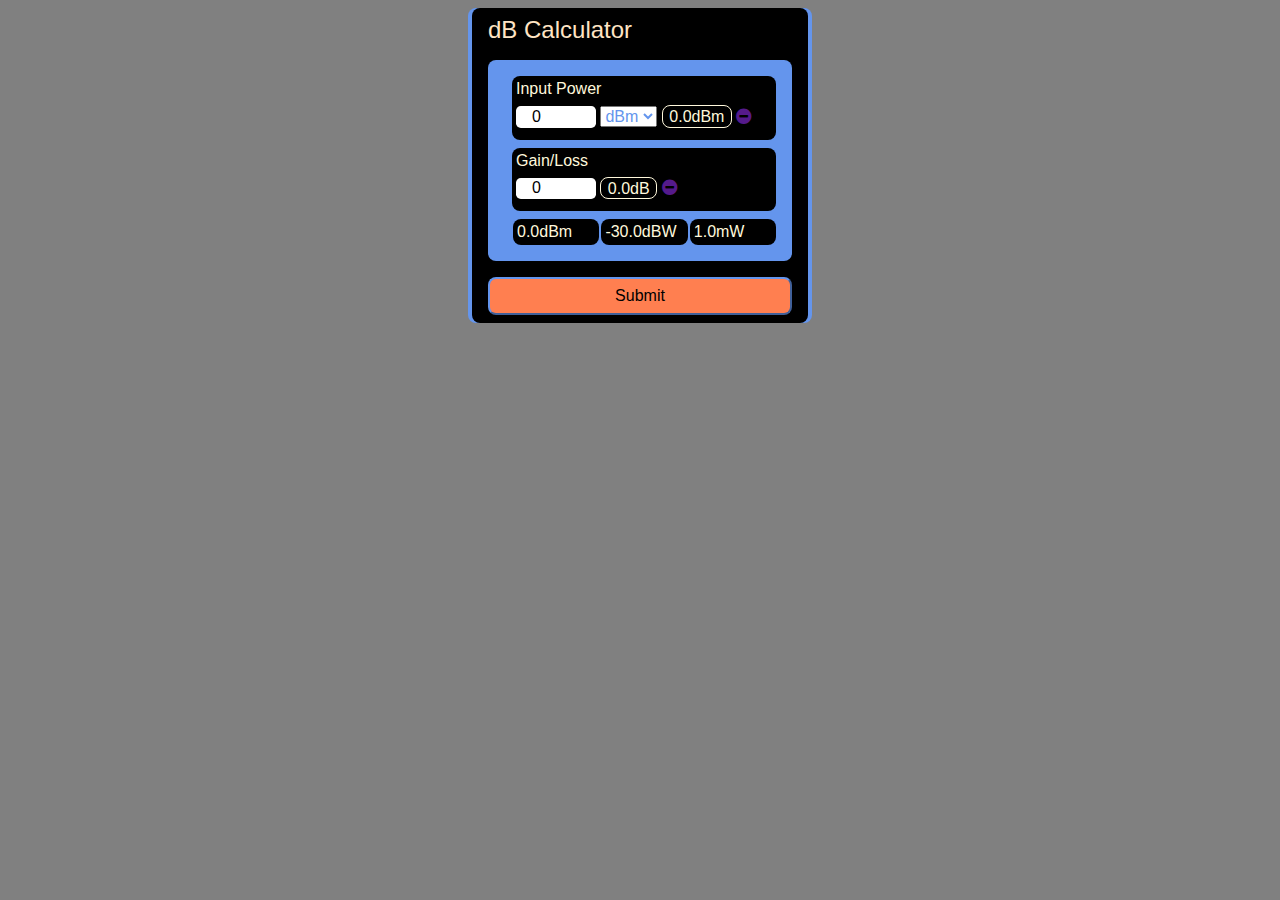
==== index.html @ 2252a088 "Add files via upload" ====
<!DOCTYPE html>
<html lang="en">
  <head>
    <meta charset="UTF-8" />
    <meta name="viewport" content="width=device-width, initial-scale=1.0" />
    <link rel="stylesheet" href="https://cdnjs.cloudflare.com/ajax/libs/font-awesome/5.13.0/css/all.min.css">
    <link rel="stylesheet" href="style.css" />
    <title>DB_Calculator</title>
  </head>
  <body>
    <div class="container">
      <form class="form" id="form">
        <div class="">
          <label class="title">dB Calculator<span></label>
        </div>
        <ul>
          <div class="grid-container">
            <li>Input Power
              <div class="padding-top-bot">
                <input autocomplete="off" type="number" inputmode="tel" value="0" class="input" id="input-power" onclick="this.select()">
                <select name="units" id="units">
                  <option value="dBm">dBm</option>
                  <option value="dBW">dBW</option>
                  <option value="W">W</option>
                </select>  
              <span id="input-capture">0.0dBm</span>
              <a class="clr" href=""><i class="fas fa-minus-circle"></i></a></td>
              </div>
            </li>
          </div>
          <div class="grid-container">
            <li>Gain/Loss
              <div class="padding-top-bot">
                <input autocomplete="off" inputmode="decimal" value="0" class="input gain" id="gain-loss" onclick="this.select()">
                <span id="gain-capture">0.0dB</span>
                <a class="clr" href=""><i class="fas fa-minus-circle"></i></a>
              </div>
            </li> 
          </div>
          <div class="grid-container">
            <li class="grid-item" id="dBm">0.0dBm</li>
            <li class="grid-item" id="dBW">-30.0dBW</li>
            <li class="grid-item" id="W">1.0mW</li>
          </div>
        </ul>
        <button class="button" type="submit" id="submit">Submit</button>
      </form>
    </div>
    <script src="app.js"></script>
  </body>
</html>
---- style.css ----
body {
  background-color: grey;
  font-family: Arial, Helvetica, sans-serif;
}
.float-left {
    margin-left: 8rem;
}
.container {
    width: 21.5rem;
    background-color: cornflowerblue;
    border-radius: 0.5rem;
    margin: auto;
}
form {
    width: 19rem;
    background-color: black;
    color: bisque;
    border-radius: 0.5rem;
    padding: 0.5rem 1rem;
    margin: auto;
}
.title {
    font-size: x-large;
}
.grid-container {
    width: auto;
    margin: 0.5rem;
    display: grid;
    grid-template-columns: auto auto auto;
}
.gain-loss-table {
    width: 16rem;
    background-color:black;
    color: cornsilk;
    border-radius: 0.5rem;
    border-color: cornsilk;
    border-style: solid;
    border-width: 1px;
}
button {
    background-color: coral;
    border-color: cornflowerblue;
    font-size: medium;
    outline: none;
    color: black;
    padding: 0.5rem 1rem;
    border-radius: 0.5rem;
    width: 100%;
}
button:active {
    background-color: grey;
    color: cornsilk;
}
ul {
    width: 17rem;
    background-color: cornflowerblue;
    border-radius: 0.5rem;
    list-style: none;
    padding: 0.5rem 1rem;
 }
li {
    margin: 0rem ;
    width: 16rem;
    background-color: black;
    color: cornsilk;
    padding: 0.25rem;
    border-radius: 0.5rem;
}
.input {
    padding: 0.1rem 1rem;
    border-radius: 0.3rem;
    width: 3rem;
    border: none;
    border-width: 2px;
    font-size: medium;
}
#input-capture {
    padding: 0.1rem 0.4rem;
    border-style: solid;
    border-color: cornsilk;
    border-width: 1px;
    border-radius: 0.5rem;
}
#gain-capture {
    padding: 0.1rem 0.4rem;
    margin-left: 0rem;
    border-style: solid;
    border-color: cornsilk;
    border-width: 1px;
    border-radius: 0.5rem;
}
.input-element {
    width: 3rem;
    padding: 0.5rem 0.5rem;
    border-radius: 0.8rem;
    border: none;
}
.grid-item {
    width: 4.9rem;
    margin: 0px 1px;
}
select {
    color: cornflowerblue;
    font-size: medium;
}
.padding-top-bot {
    padding: 0.5rem 0rem;
}
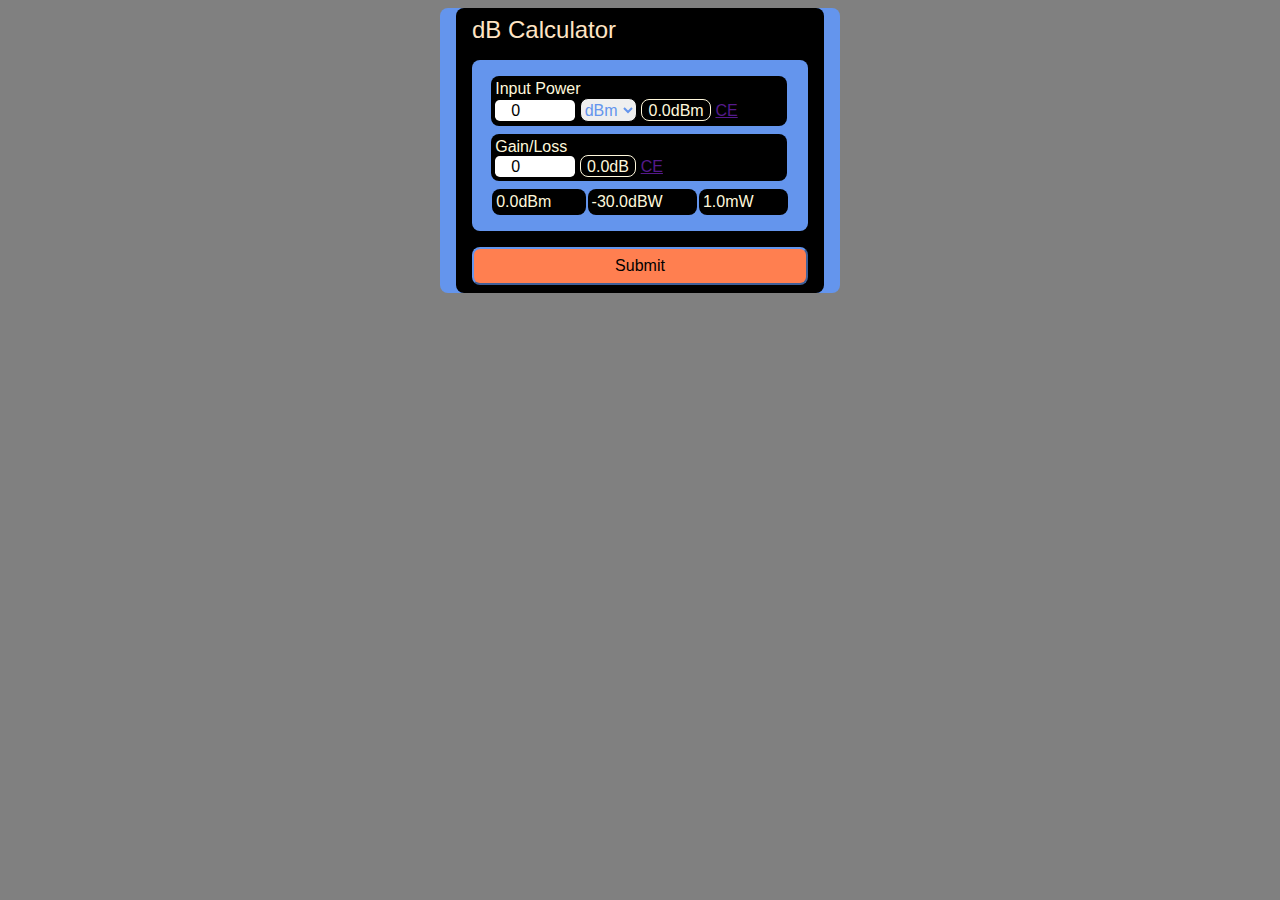
==== commit b69debf9: "Add files via upload" ====
--- a/index.html
+++ b/index.html
@@ -13,27 +13,25 @@
         <div class="">
           <label class="title">dB Calculator<span></label>
         </div>
-        <ul>
+        <ul id="form-inputs">
           <div class="grid-container">
             <li>Input Power
-              <div class="padding-top-bot">
-                <input autocomplete="off" type="number" inputmode="tel" value="0" class="input" id="input-power" onclick="this.select()">
+              <div class="padding-top-bot"><input autocomplete="off" value="0" class="input" id="input-power" onclick="this.select()">
                 <select name="units" id="units">
                   <option value="dBm">dBm</option>
                   <option value="dBW">dBW</option>
                   <option value="W">W</option>
                 </select>  
               <span id="input-capture">0.0dBm</span>
-              <a class="clr" href=""><i class="fas fa-minus-circle"></i></a></td>
+              <a class="clr" href="">CE</a></td>
               </div>
             </li>
           </div>
           <div class="grid-container">
             <li>Gain/Loss
-              <div class="padding-top-bot">
-                <input autocomplete="off" inputmode="decimal" value="0" class="input gain" id="gain-loss" onclick="this.select()">
+              <div class="padding-top-bot"><input autocomplete="off" value="0" class="input gain" id="gain-loss" onclick="this.select()">
                 <span id="gain-capture">0.0dB</span>
-                <a class="clr" href=""><i class="fas fa-minus-circle"></i></a>
+                <a class="clr" href="">CE</a>
               </div>
             </li> 
           </div>
@@ -43,7 +41,7 @@
             <li class="grid-item" id="W">1.0mW</li>
           </div>
         </ul>
-        <button class="button" type="submit" id="submit">Submit</button>
+        <button class="button" type="submit" id="submit" name="mySubmit">Submit</button>
       </form>
     </div>
     <script src="app.js"></script>
--- a/style.css
+++ b/style.css
@@ -6,13 +6,13 @@
     margin-left: 8rem;
 }
 .container {
-    width: 21.5rem;
+    width: 25rem;
     background-color: cornflowerblue;
     border-radius: 0.5rem;
     margin: auto;
 }
 form {
-    width: 19rem;
+    width: 21rem;
     background-color: black;
     color: bisque;
     border-radius: 0.5rem;
@@ -24,7 +24,7 @@
 }
 .grid-container {
     width: auto;
-    margin: 0.5rem;
+    margin: 0.5rem 0.2rem;
     display: grid;
     grid-template-columns: auto auto auto;
 }
@@ -52,15 +52,14 @@
     color: cornsilk;
 }
 ul {
-    width: 17rem;
+    width:auto;
     background-color: cornflowerblue;
     border-radius: 0.5rem;
     list-style: none;
     padding: 0.5rem 1rem;
  }
 li {
-    margin: 0rem ;
-    width: 16rem;
+    width: 18rem;
     background-color: black;
     color: cornsilk;
     padding: 0.25rem;
@@ -78,7 +77,7 @@
     padding: 0.1rem 0.4rem;
     border-style: solid;
     border-color: cornsilk;
-    border-width: 1px;
+    border-width: 0.5px;
     border-radius: 0.5rem;
 }
 #gain-capture {
@@ -86,26 +85,21 @@
     margin-left: 0rem;
     border-style: solid;
     border-color: cornsilk;
-    border-width: 1px;
+    border-width: 0.5px;
     border-radius: 0.5rem;
 }
-.input-element {
-    width: 3rem;
-    padding: 0.5rem 0.5rem;
-    border-radius: 0.8rem;
-    border: none;
-}
 .grid-item {
-    width: 4.9rem;
+    width: auto;
     margin: 0px 1px;
 }
 select {
     color: cornflowerblue;
     font-size: medium;
-}
-.padding-top-bot {
-    padding: 0.5rem 0rem;
+    border-color: black;
+    border-radius: 0.5rem;
+    height: 1.5rem;
 }
 
 
 
+
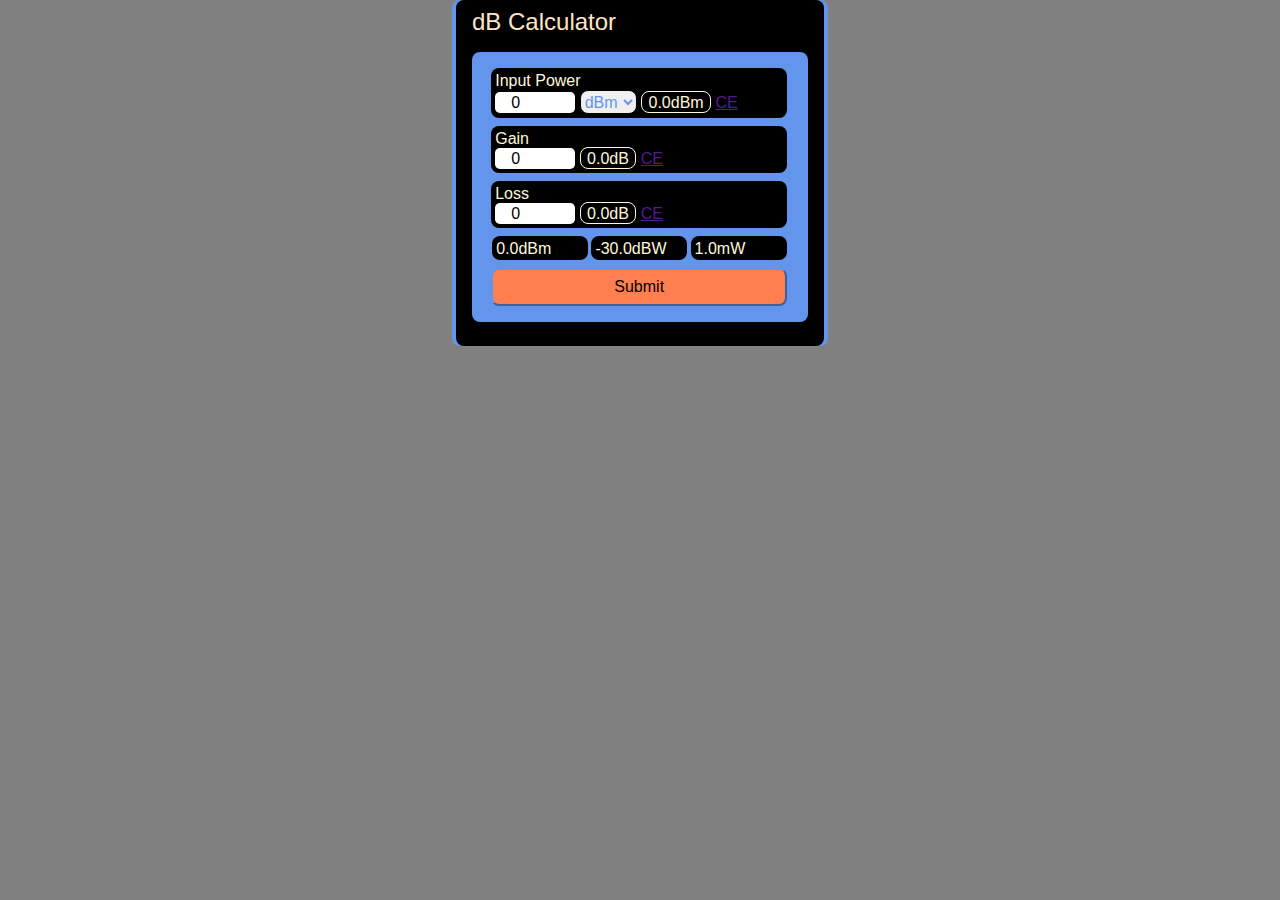
==== commit b22d3240: "Add files via upload" ====
--- a/index.html
+++ b/index.html
@@ -21,6 +21,7 @@
                   <option value="dBm">dBm</option>
                   <option value="dBW">dBW</option>
                   <option value="W">W</option>
+                  <option value="mW">mW</option>
                 </select>  
               <span id="input-capture">0.0dBm</span>
               <a class="clr" href="">CE</a></td>
@@ -28,20 +29,32 @@
             </li>
           </div>
           <div class="grid-container">
-            <li>Gain/Loss
-              <div class="padding-top-bot"><input autocomplete="off" value="0" class="input gain" id="gain-loss" onclick="this.select()">
+            <li>Gain
+              <div class="padding-top-bot"><input autocomplete="off" value="0" class="input gain" id="gain" onclick="this.select()">
                 <span id="gain-capture">0.0dB</span>
                 <a class="clr" href="">CE</a>
               </div>
             </li> 
           </div>
+
+          <div class="grid-container">
+            <li>Loss
+              <div class="padding-top-bot"><input autocomplete="off" value="0" class="input loss" id="loss" onclick="this.select()">
+                <span id="loss-capture">0.0dB</span>
+                <a class="clr" href="">CE</a>
+              </div>
+            </li> 
+          </div>
+
           <div class="grid-container">
             <li class="grid-item" id="dBm">0.0dBm</li>
             <li class="grid-item" id="dBW">-30.0dBW</li>
             <li class="grid-item" id="W">1.0mW</li>
           </div>
+          <div class="grid-container">
+            <button class="button" type="submit" id="submit" name="mySubmit">Submit</button>
+          </div>
         </ul>
-        <button class="button" type="submit" id="submit" name="mySubmit">Submit</button>
       </form>
     </div>
     <script src="app.js"></script>
--- a/style.css
+++ b/style.css
@@ -1,12 +1,13 @@
 body {
   background-color: grey;
   font-family: Arial, Helvetica, sans-serif;
+  margin: 0rem;
 }
 .float-left {
     margin-left: 8rem;
 }
 .container {
-    width: 25rem;
+    width: 23.5rem;
     background-color: cornflowerblue;
     border-radius: 0.5rem;
     margin: auto;
@@ -45,7 +46,7 @@
     color: black;
     padding: 0.5rem 1rem;
     border-radius: 0.5rem;
-    width: 100%;
+    width: 18.5rem;
 }
 button:active {
     background-color: grey;
@@ -80,7 +81,7 @@
     border-width: 0.5px;
     border-radius: 0.5rem;
 }
-#gain-capture {
+#gain-capture, #loss-capture {
     padding: 0.1rem 0.4rem;
     margin-left: 0rem;
     border-style: solid;
@@ -89,7 +90,8 @@
     border-radius: 0.5rem;
 }
 .grid-item {
-    width: auto;
+    width: 5.5rem;
+    height: 1rem;
     margin: 0px 1px;
 }
 select {
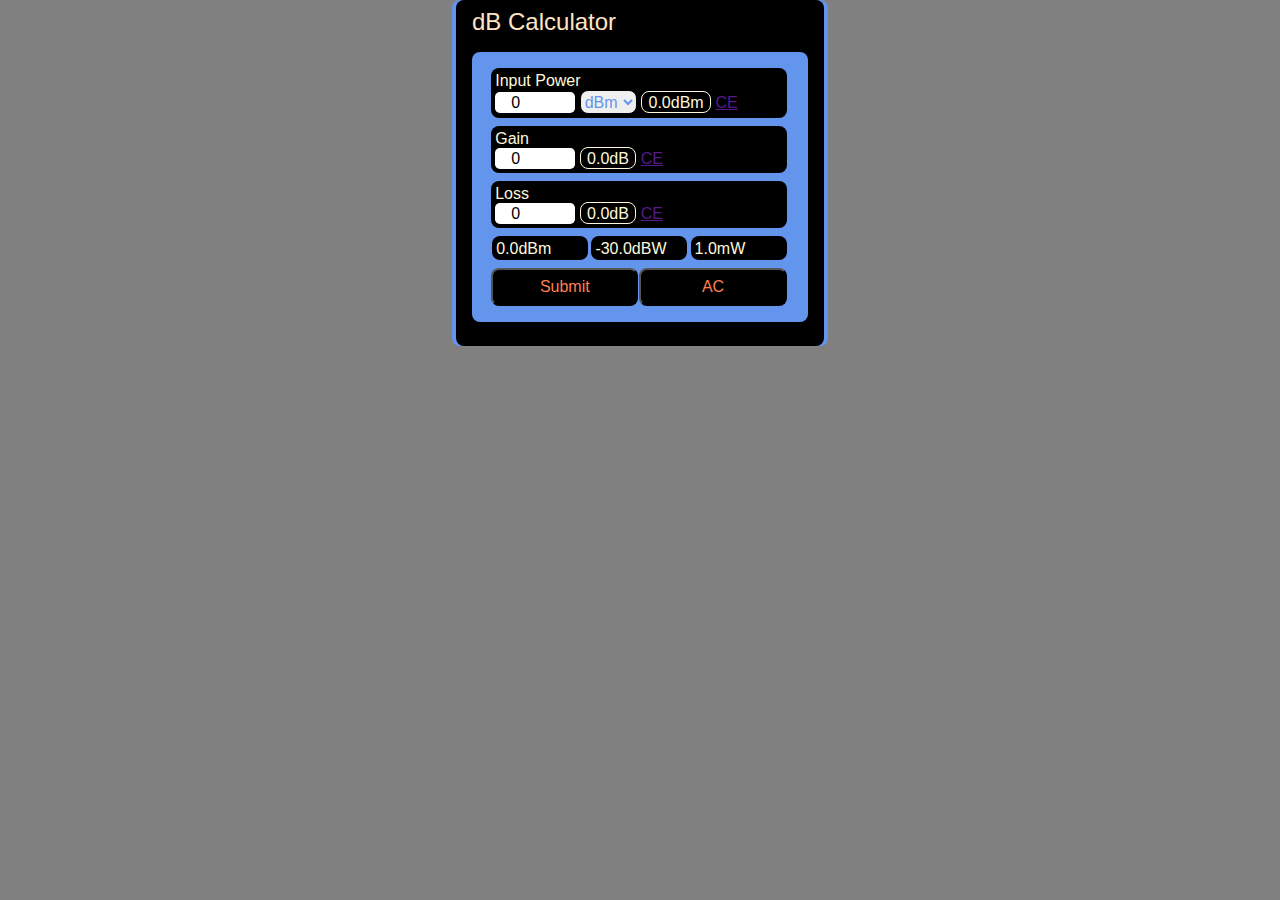
==== commit 5c3009da: "Add files via upload" ====
--- a/index.html
+++ b/index.html
@@ -30,22 +30,20 @@
           </div>
           <div class="grid-container">
             <li>Gain
-              <div class="padding-top-bot"><input autocomplete="off" value="0" class="input gain" id="gain" onclick="this.select()">
+              <div class="padding-top-bot"><input autocomplete="off" value="0" type="number" oninput="this.value = Math.abs(this.value)" class="input gain" id="gain" onclick="this.select()">
                 <span id="gain-capture">0.0dB</span>
                 <a class="clr" href="">CE</a>
               </div>
             </li> 
           </div>
-
           <div class="grid-container">
             <li>Loss
-              <div class="padding-top-bot"><input autocomplete="off" value="0" class="input loss" id="loss" onclick="this.select()">
+              <div class="padding-top-bot"><input autocomplete="off" value="0" type="number" oninput="this.value = Math.abs(this.value)" class="input loss" id="loss" onclick="this.select()">
                 <span id="loss-capture">0.0dB</span>
                 <a class="clr" href="">CE</a>
               </div>
             </li> 
           </div>
-
           <div class="grid-container">
             <li class="grid-item" id="dBm">0.0dBm</li>
             <li class="grid-item" id="dBW">-30.0dBW</li>
@@ -53,6 +51,7 @@
           </div>
           <div class="grid-container">
             <button class="button" type="submit" id="submit" name="mySubmit">Submit</button>
+            <button class="button" type="click" id="ac" name="AllClr">AC</button>
           </div>
         </ul>
       </form>
--- a/style.css
+++ b/style.css
@@ -1,3 +1,8 @@
+input[type=number]::-webkit-inner-spin-button, 
+input[type=number]::-webkit-outer-spin-button { 
+  -webkit-appearance: none; 
+  margin: 0; 
+}
 body {
   background-color: grey;
   font-family: Arial, Helvetica, sans-serif;
@@ -38,19 +43,26 @@
     border-style: solid;
     border-width: 1px;
 }
+a:active {
+    color: cornsilk;
+}
 button {
-    background-color: coral;
-    border-color: cornflowerblue;
+    background-color: black;
+    border-color: black;
     font-size: medium;
     outline: none;
-    color: black;
+    color: coral;
     padding: 0.5rem 1rem;
     border-radius: 0.5rem;
-    width: 18.5rem;
+    width: 9.2rem;
+}
+button:hover {
+    background-color: coral;
+    color: black;
 }
 button:active {
-    background-color: grey;
-    color: cornsilk;
+    background-color: black;
+    color: coral;
 }
 ul {
     width:auto;
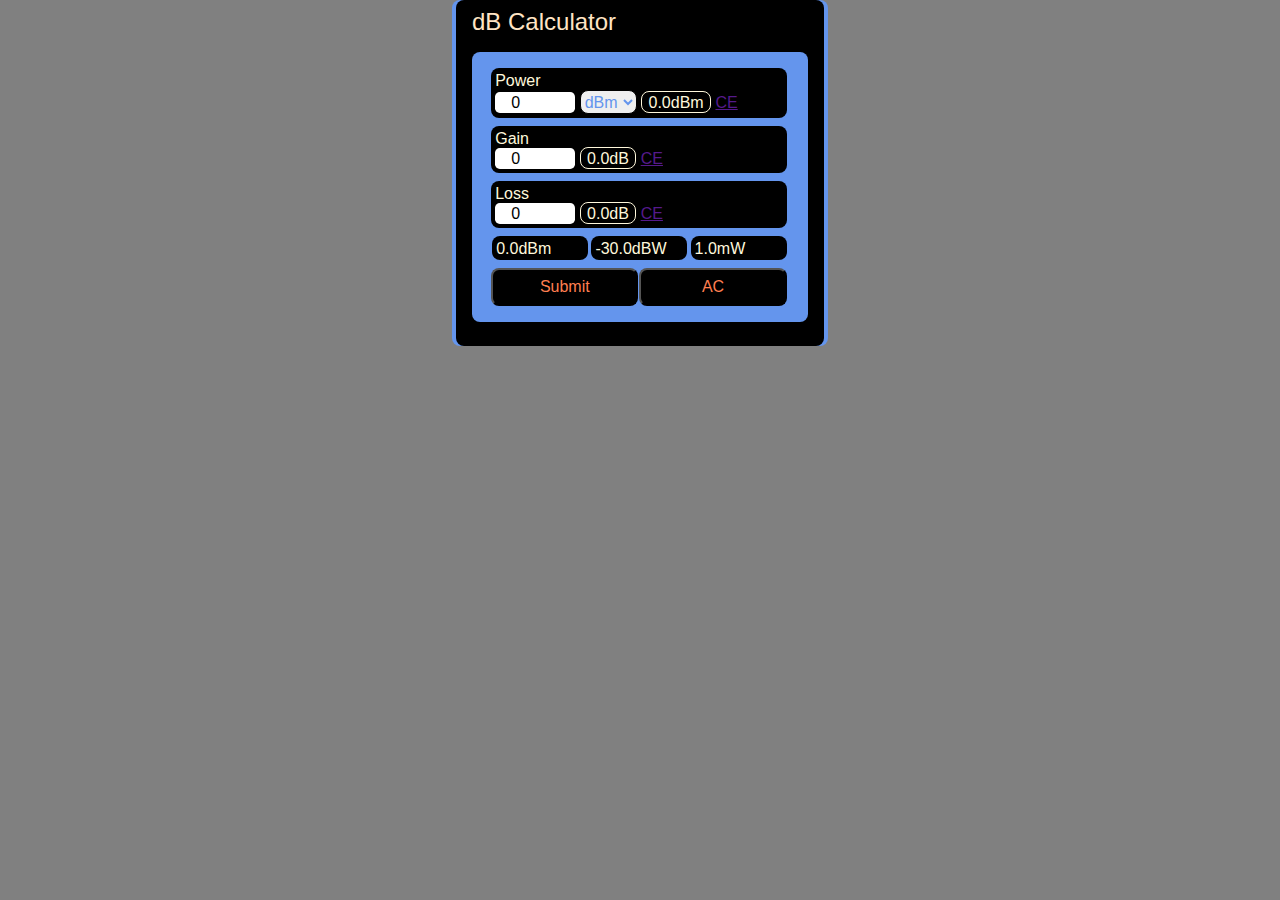
==== commit 5de2d754: "Add files via upload" ====
--- a/index.html
+++ b/index.html
@@ -15,7 +15,7 @@
         </div>
         <ul id="form-inputs">
           <div class="grid-container">
-            <li>Input Power
+            <li>Power
               <div class="padding-top-bot"><input autocomplete="off" value="0" class="input" id="input-power" onclick="this.select()">
                 <select name="units" id="units">
                   <option value="dBm">dBm</option>
@@ -45,7 +45,7 @@
             </li> 
           </div>
           <div class="grid-container">
-            <li class="grid-item" id="dBm">0.0dBm</li>
+            <li class="grid-item" id="dBm" value="">0.0dBm</li>
             <li class="grid-item" id="dBW">-30.0dBW</li>
             <li class="grid-item" id="W">1.0mW</li>
           </div>
